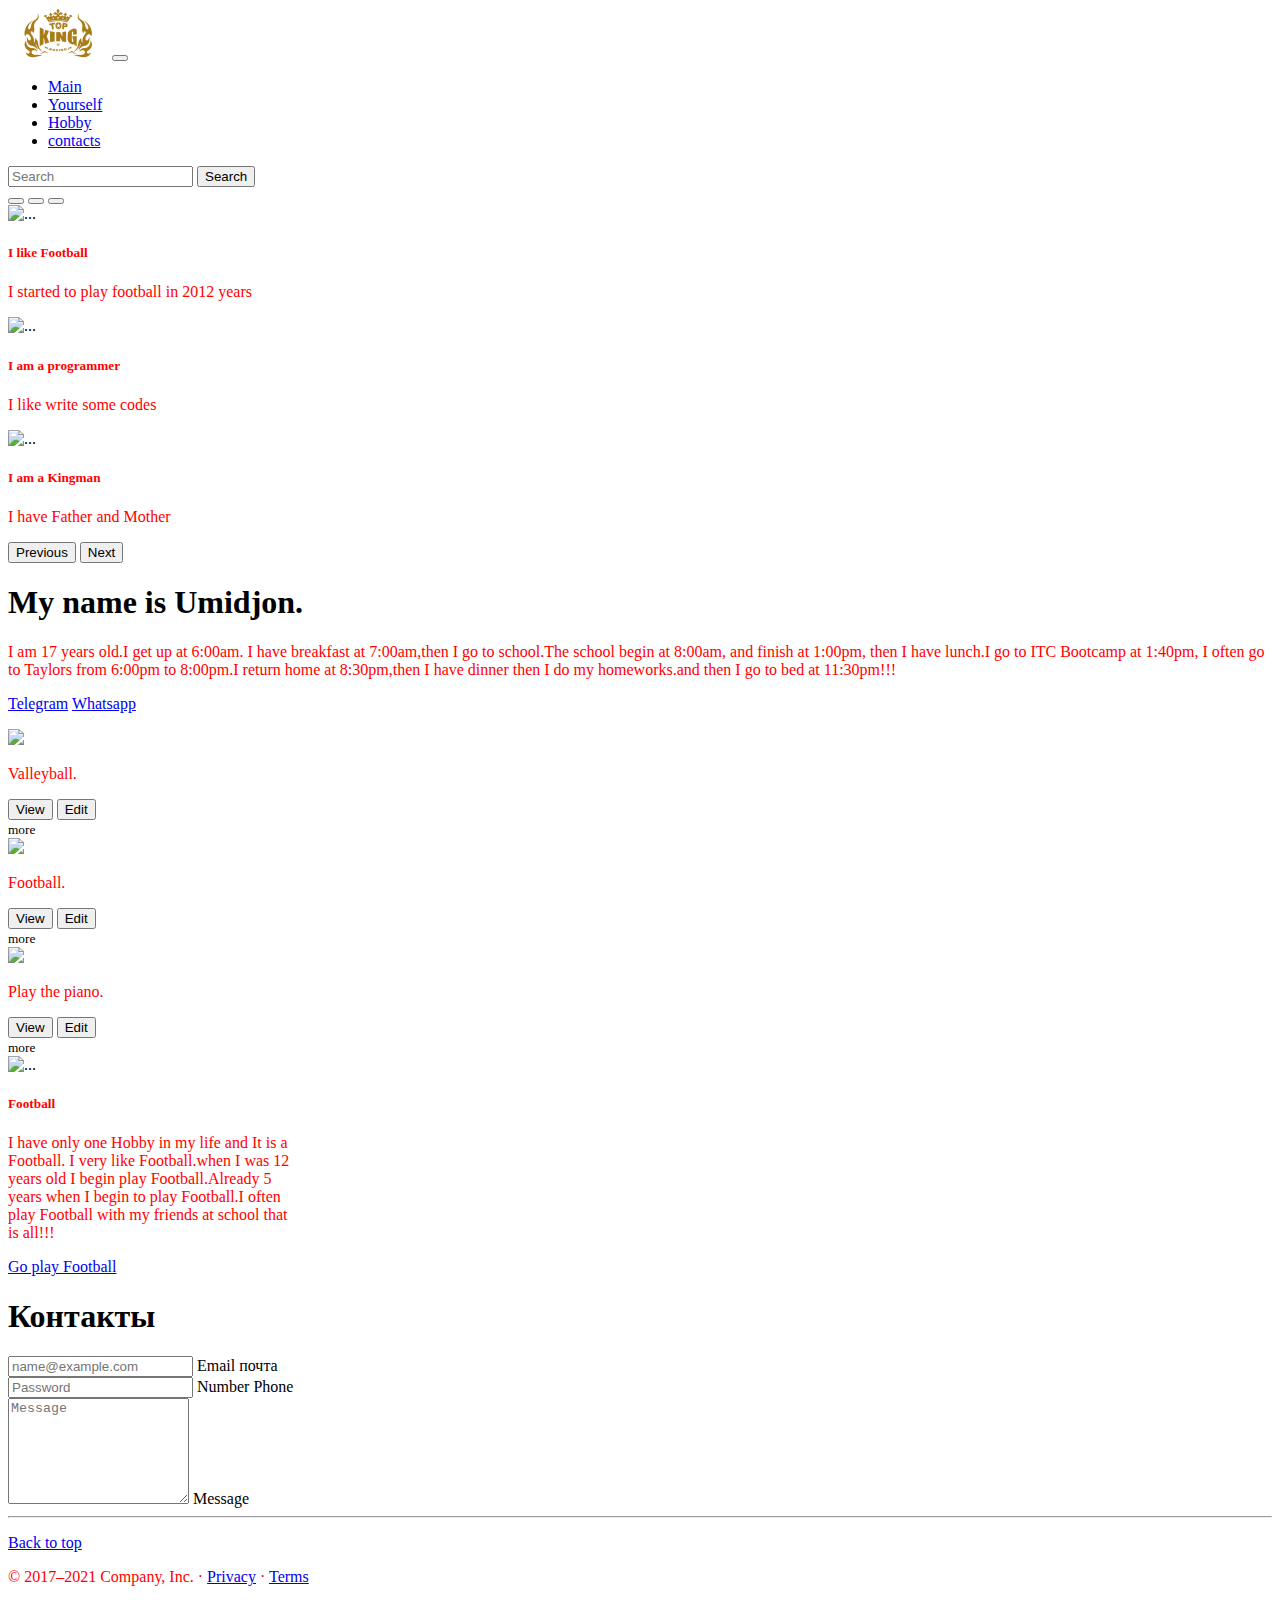
==== index.html @ e20fc25a "init" ====
<!DOCTYPE html>
<html lang="en">
<head>
    <link href="https://cdn.jsdelivr.net/npm/bootstrap@5.0.2/dist/css/bootstrap.min.css" rel="stylesheet" integrity="sha384-EVSTQN3/azprG1Anm3QDgpJLIm9Nao0Yz1ztcQTwFspd3yD65VohhpuuCOmLASjC" crossorigin="anonymous">
    <title>умиджон</title>
    <link rel="stylesheet" href="index.css">
</head>
<body>
    <nav class="navbar navbar-expand-lg navbar-light bg-light" id="main">
        <div class="container">
          <a class="navbar-brand" href="#"><img width="100" height="50" src="king.png"></a>
          <button class="navbar-toggler" type="button" data-bs-toggle="collapse" data-bs-target="#navbarSupportedContent" aria-controls="navbarSupportedContent" aria-expanded="false" aria-label="Toggle navigation">
            <span class="navbar-toggler-icon"></span>
          </button>
          <div class="collapse navbar-collapse" id="navbarSupportedContent">
            <ul class="navbar-nav me-auto mb-2 mb-lg-0">
              <li class="nav-item">
                <a class="nav-link active" aria-current="page" href="#main">Main</a>
              </li>
              <li class="nav-item">
                <a class="nav-link" href="#about me">Yourself</a>
              </li>
            </li>
            <li class="nav-item">
              <a class="nav-link" href="#hobby">Hobby</a>
            </li>
        </li>
        <li class="nav-item">
          <a class="nav-link" href="#contact
          ">contacts</a>
        </li>
              </li>
            </ul>
            <form class="d-flex">
              <input class="form-control me-2" type="search" placeholder="Search" aria-label="Search">
              <button class="btn btn-outline-success" type="submit">Search</button>
            </form>
          </div>
        </div>
    </nav>

  

    <div id="carouselExampleCaptions" class="carousel slide" data-bs-ride="carousel">
        <div class="carousel-indicators">
          <button type="button" data-bs-target="#carouselExampleCaptions" data-bs-slide-to="0" class="active" aria-current="true" aria-label="Slide 1"></button>
          <button type="button" data-bs-target="#carouselExampleCaptions" data-bs-slide-to="1" aria-label="Slide 2"></button>
          <button type="button" data-bs-target="#carouselExampleCaptions" data-bs-slide-to="2" aria-label="Slide 3"></button>
        </div>
        <div class="carousel-inner">
          <div class="carousel-item active">
            <img  src="https://img.freepik.com/free-vector/soccer-logo-football-logo-sport-team-logo-vectortemplate_1195-955.jpg" class="d-block w-100" alt="...">
            <div class="carousel-caption d-none d-md-block">
              <h5>I like Football</h5>
              <p>I started to play football in 2012 years</p>
            </div>
          </div>
          <div class="carousel-item">
            <img  src="https://s.tmimgcdn.com/scr/800x500/188900/professionalnyj-logotip-king-lion_188937-original.jpg" class="d-block w-100" alt="...">
            <div class="carousel-caption d-none d-md-block">
              <h5>I am a programmer</h5>
              <p>I like write some codes</p>
            </div>
          </div>
          <div class="carousel-item">
            <img   src="https://elements-cover-images-0.imgix.net/10aea52d-8709-412b-97c4-f6b7abf04435?auto=compress%2Cformat&fit=max&w=900&s=dffbfa229d82c85be045f4ca02735893" class="d-block w-100" alt="...">
            <div class="carousel-caption d-none d-md-block">
              <h5>I am a Kingman</h5>
              <p>I have Father and Mother</p>
            </div>
          </div>
        </div>
        <button class="carousel-control-prev" type="button" data-bs-target="#carouselExampleCaptions" data-bs-slide="prev">
          <span class="carousel-control-prev-icon" aria-hidden="true"></span>
          <span class="visually-hidden">Previous</span>
        </button>
        <button class="carousel-control-next" type="button" data-bs-target="#carouselExampleCaptions" data-bs-slide="next">
          <span class="carousel-control-next-icon" aria-hidden="true"></span>
          <span class="visually-hidden">Next</span>
        </button>
      </div>

      

    <section class="py-5 text-center container" id="about me">
        <div class="row py-lg-5">
          <div class="col-lg-6 col-md-8 mx-auto">
            <h1 class="fw-light">My name is Umidjon.</h1>
            <p class="lead text-muted">I am 17 years old.I get up at 6:00am. I have breakfast at 7:00am,then I go to school.The school begin at 8:00am, and finish at 1:00pm, then I have lunch.I go to ITC Bootcamp at 1:40pm, I often go to Taylors from 6:00pm to 8:00pm.I return home at 8:30pm,then I have dinner then I do my homeworks.and then I go to bed at 11:30pm!!! </p>
            <p>
              <a target="_blank" href=" https://t.me/+996995874040" class="btn btn-primary my-2">Telegram</a>
              <a target="_blank" href="https://wa.me/+996995874040" class="btn btn-secondary my-2">Whatsapp</a>
            </p>
           
          </div>
        </div>
      </section>

      
          
       
    
  
          <div class="album py-5 bg-light">
            <div class="container">
      
              <div class="row row-cols-1 row-cols-sm-2 row-cols-md-3 g-3">
              <div class="col">
                <div class="card shadow-sm">
                  <img height="250" src="https://cdn.dmcl.biz/media/image/209732/o/Volleyball+%282%29.jpg">
      
                  <div class="card-body">
                    <p class="card-text">Valleyball.</p>
                    <div class="d-flex justify-content-between align-items-center">
                      <div class="btn-group">
                        <button type="button" class="btn btn-sm btn-outline-secondary">View</button>
                        <button type="button" class="btn btn-sm btn-outline-secondary">Edit</button>
                      </div>
                      <small class="text-muted">more</small>
                    </div>
                  </div>
                </div>
              </div>
              <div class="col">
                <div class="card shadow-sm">
                  <img height="250" src="https://i.ytimg.com/vi/-mwaLB0SR34/maxresdefault.jpg">
      
                  <div class="card-body">
                    <p class="card-text">Football.</p>
                    <div class="d-flex justify-content-between align-items-center">
                      <div class="btn-group">
                        <button type="button" class="btn btn-sm btn-outline-secondary">View</button>
                        <button type="button" class="btn btn-sm btn-outline-secondary">Edit</button>
                      </div>
                      <small class="text-muted">more</small>
                    </div>
                  </div>
                </div>
              </div>
              <div class="col">
                <div class="card shadow-sm">
                  <img height="250" src="https://asia-latinamerica-mea.yamaha.com/en/files/parts_viewer01_04ce4d71abcf44dab52876bd78781e59.jpg">
      
                  <div class="card-body">
                    <p class="card-text">Play the piano.</p>
                    <div class="d-flex justify-content-between align-items-center">
                      <div class="btn-group">
                        <button type="button" class="btn btn-sm btn-outline-secondary">View</button>
                        <button type="button" class="btn btn-sm btn-outline-secondary">Edit</button>
                      </div>
                      <small class="text-muted">more</small>
                    </div>
                  </div>
                </div>
              </div>
      
              

          



      <div class="container" id="hobby">
      <div class="card" style="width: 18rem;">
        <img height="280" src="https://picjumbo.com/wp-content/uploads/alone-with-his-thoughts-1080x720.jpg" class="card-img-top" alt="...">
        <div class="card-body">
          <h5 class="card-title">Football</h5>
          <p class="card-text">I have only one Hobby in my life and It is a Football. I very like Football.when I was 12 years old I begin play Football.Already 5 years when I begin to play Football.I often play Football with my friends at school that is all!!!</p>
          <a href="https://football.ua/" class="btn btn-primary">Go play Football</a>
        </div>
      </div>
      <div class="container" id="contact">
        <h1 class="text-center mb-5">
          Контакты
        </h1>
        <div class="form-floating mb-3">
          <input type="email" class="form-control" id="floatingInput" placeholder="name@example.com">
          <label for="floatingInput">Email почта</label>
        </div>
        <div class="form-floating">
          <input type="text" class="form-control" id="floatingPassword" placeholder="Password">
          <label for="floatingPassword">Number Phone</label>
        </div>
        <div class="form-floating mb-5 mt-5">
          <textarea class="form-control" placeholder="Message" id="floatingTextarea2" style="height: 100px"></textarea>
          <label for="floatingTextarea2">Message</label>
        </div>

       
        <footer class="container">
          <hr class="featurette-divider mt-5 mb-5">
          <p class="float-end"><a href="#">Back to top</a></p>
          <p>© 2017–2021 Company, Inc. · <a href="#">Privacy</a> · <a href="#">Terms</a></p>
        </footer>

          

        

    <script src="https://cdn.jsdelivr.net/npm/bootstrap@5.0.2/dist/js/bootstrap.bundle.min.js" integrity="sha384-MrcW6ZMFYlzcLA8Nl+NtUVF0sA7MsXsP1UyJoMp4YLEuNSfAP+JcXn/tWtIaxVXM" crossorigin="anonymous"></script>

    <script src="https://cdn.jsdelivr.net/npm/@popperjs/core@2.9.2/dist/umd/popper.min.js" integrity="sha384-IQsoLXl5PILFhosVNubq5LC7Qb9DXgDA9i+tQ8Zj3iwWAwPtgFTxbJ8NT4GN1R8p" crossorigin="anonymous"></script>
<script src="https://cdn.jsdelivr.net/npm/bootstrap@5.0.2/dist/js/bootstrap.min.js" integrity="sha384-cVKIPhGWiC2Al4u+LWgxfKTRIcfu0JTxR+EQDz/bgldoEyl4H0zUF0QKbrJ0EcQF" crossorigin="anonymous"></script>
</body>
</html>
---- index.css ----
.carousel-item img{
    height:600px;
}
p{
    color:red
}
h5{
    color:red
}
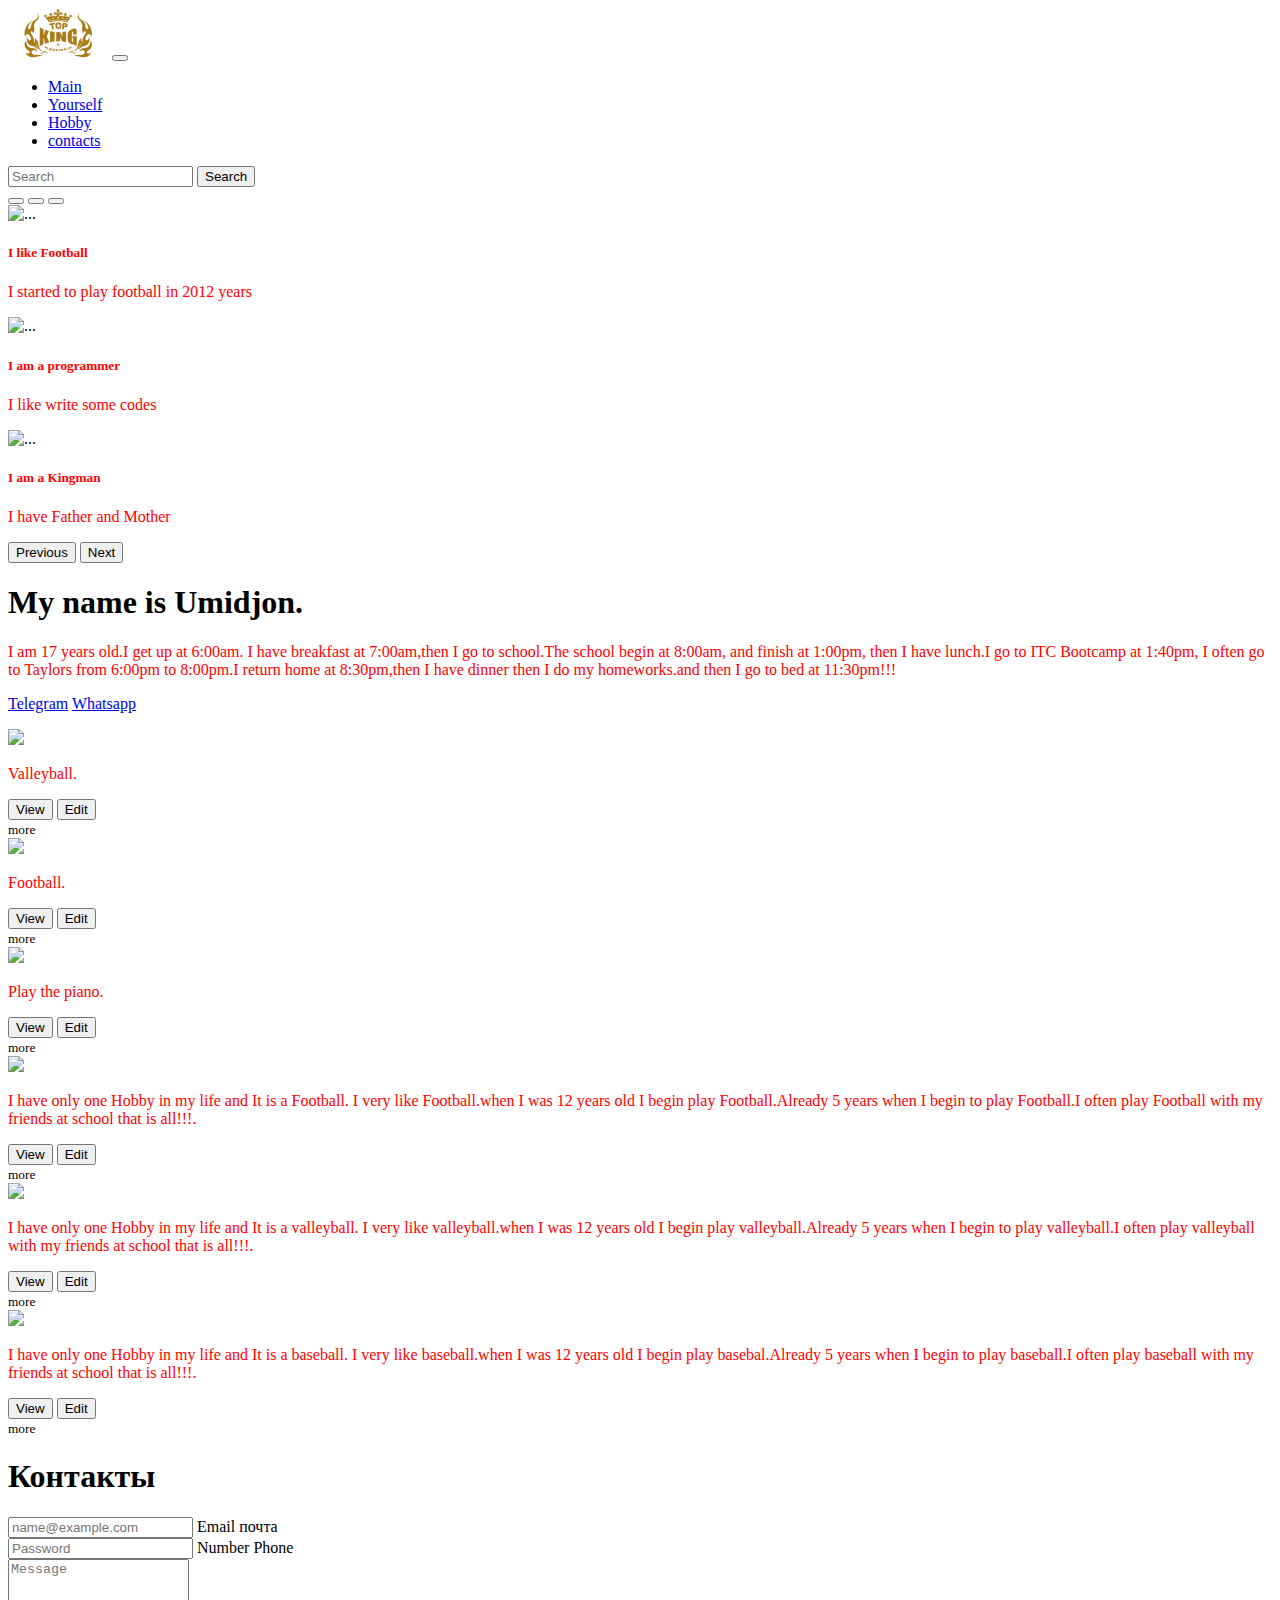
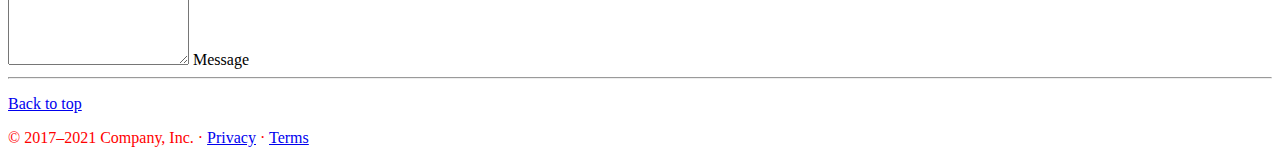
==== commit 29d1f9d5: "fix code" ====
--- a/index.html
+++ b/index.html
@@ -153,22 +153,61 @@
                   </div>
                 </div>
               </div>
-      
-              
-
-          
-
-
-
-      <div class="container" id="hobby">
-      <div class="card" style="width: 18rem;">
-        <img height="280" src="https://picjumbo.com/wp-content/uploads/alone-with-his-thoughts-1080x720.jpg" class="card-img-top" alt="...">
-        <div class="card-body">
-          <h5 class="card-title">Football</h5>
-          <p class="card-text">I have only one Hobby in my life and It is a Football. I very like Football.when I was 12 years old I begin play Football.Already 5 years when I begin to play Football.I often play Football with my friends at school that is all!!!</p>
-          <a href="https://football.ua/" class="btn btn-primary">Go play Football</a>
-        </div>
-      </div>
+              <div class="col">
+                <div class="card shadow-sm">
+                  <img height="250" src="https://picjumbo.com/wp-content/uploads/alone-with-his-thoughts-1080x720.jpg">
+      
+                  <div class="card-body">
+                    <p class="card-text">I have only one Hobby in my life and It is a Football. I very like Football.when I was 12 years old I begin play Football.Already 5 years when I begin to play Football.I often play Football with my friends at school that is all!!!.</p>
+                    <div class="d-flex justify-content-between align-items-center">
+                      <div class="btn-group">
+                        <button type="button" class="btn btn-sm btn-outline-secondary">View</button>
+                        <button type="button" class="btn btn-sm btn-outline-secondary">Edit</button>
+                      </div>
+                      <small class="text-muted">more</small>
+                    </div>
+                  </div>
+                </div>
+              </div>
+              <div class="col">
+                <div class="card shadow-sm">
+                  <img height="250" src="https://cdn.dmcl.biz/media/image/209732/o/Volleyball+%282%29.jpg">
+      
+                  <div class="card-body">
+                    <p class="card-text">I have only one Hobby in my life and It is a valleyball. I very like valleyball.when I was 12 years old I begin play valleyball.Already 5 years when I begin to play valleyball.I often play valleyball with my friends at school that is all!!!.</p>
+                    <div class="d-flex justify-content-between align-items-center">
+                      <div class="btn-group">
+                        <button type="button" class="btn btn-sm btn-outline-secondary">View</button>
+                        <button type="button" class="btn btn-sm btn-outline-secondary">Edit</button>
+                      </div>
+                      <small class="text-muted">more</small>
+                    </div>
+                  </div>
+                </div>
+              </div>
+              <div class="col">
+                <div class="card shadow-sm">
+                  <img height="250" src="https://play-lh.googleusercontent.com/-cu0quLrLsFifzym1oroMAxL8nIifBSu9xDbrhp9FRYhaRf4PwyeuJvyiFTYK8aS2Y8">
+      
+                  <div class="card-body">
+                    <p class="card-text">I have only one Hobby in my life and It is a baseball. I very like baseball.when I was 12 years old I begin play basebal.Already 5 years when I begin to play baseball.I often play baseball with my friends at school that is all!!!.</p>
+                    <div class="d-flex justify-content-between align-items-center">
+                      <div class="btn-group">
+                        <button type="button" class="btn btn-sm btn-outline-secondary">View</button>
+                        <button type="button" class="btn btn-sm btn-outline-secondary">Edit</button>
+                      </div>
+                      <small class="text-muted">more</small>
+                    </div>
+                  </div>
+                </div>
+              </div>
+      
+      
+        
+
+        
+
+
       <div class="container" id="contact">
         <h1 class="text-center mb-5">
           Контакты
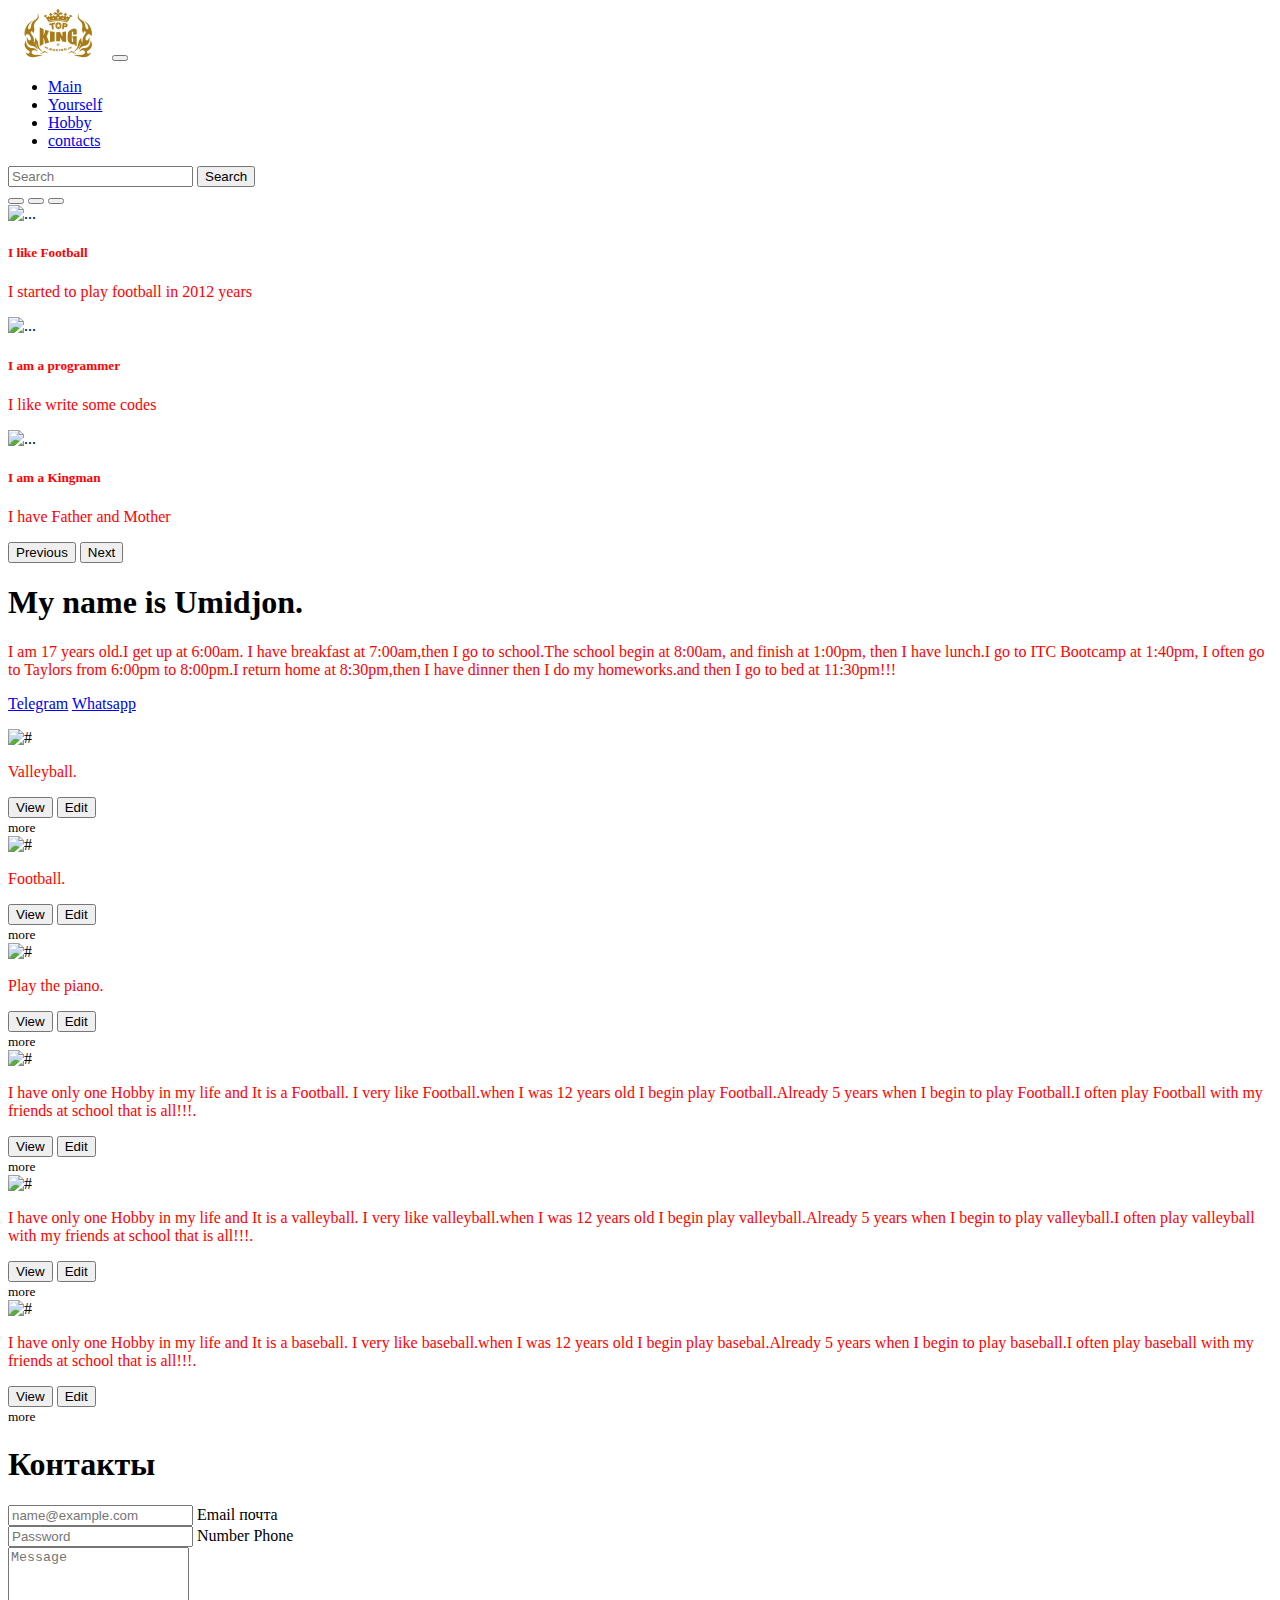
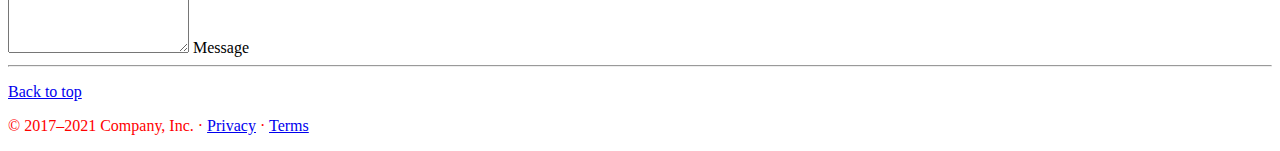
==== commit d3c4d066: "fix code" ====
--- a/index.html
+++ b/index.html
@@ -8,7 +8,7 @@
 <body>
     <nav class="navbar navbar-expand-lg navbar-light bg-light" id="main">
         <div class="container">
-          <a class="navbar-brand" href="#"><img width="100" height="50" src="king.png"></a>
+          <a class="navbar-brand" href="#"><img src="king.png" alt="#"></a>
           <button class="navbar-toggler" type="button" data-bs-toggle="collapse" data-bs-target="#navbarSupportedContent" aria-controls="navbarSupportedContent" aria-expanded="false" aria-label="Toggle navigation">
             <span class="navbar-toggler-icon"></span>
           </button>
@@ -18,18 +18,18 @@
                 <a class="nav-link active" aria-current="page" href="#main">Main</a>
               </li>
               <li class="nav-item">
-                <a class="nav-link" href="#about me">Yourself</a>
+                <a class="nav-link" href="#aboutme">Yourself</a>
               </li>
-            </li>
+            
             <li class="nav-item">
               <a class="nav-link" href="#hobby">Hobby</a>
             </li>
-        </li>
+        
         <li class="nav-item">
           <a class="nav-link" href="#contact
           ">contacts</a>
         </li>
-              </li>
+              
             </ul>
             <form class="d-flex">
               <input class="form-control me-2" type="search" placeholder="Search" aria-label="Search">
@@ -82,7 +82,7 @@
 
       
 
-    <section class="py-5 text-center container" id="about me">
+    <section class="py-5 text-center container" id="aboutme">
         <div class="row py-lg-5">
           <div class="col-lg-6 col-md-8 mx-auto">
             <h1 class="fw-light">My name is Umidjon.</h1>
@@ -107,7 +107,7 @@
               <div class="row row-cols-1 row-cols-sm-2 row-cols-md-3 g-3">
               <div class="col">
                 <div class="card shadow-sm">
-                  <img height="250" src="https://cdn.dmcl.biz/media/image/209732/o/Volleyball+%282%29.jpg">
+                  <img height="250" src="https://cdn.dmcl.biz/media/image/209732/o/Volleyball+%282%29.jpg" alt="#">
       
                   <div class="card-body">
                     <p class="card-text">Valleyball.</p>
@@ -121,9 +121,13 @@
                   </div>
                 </div>
               </div>
-              <div class="col">
-                <div class="card shadow-sm">
-                  <img height="250" src="https://i.ytimg.com/vi/-mwaLB0SR34/maxresdefault.jpg">
+              </div>
+            </div>
+          </div>
+
+              <div class="col">
+                <div class="card shadow-sm">
+                  <img height="250" src="https://i.ytimg.com/vi/-mwaLB0SR34/maxresdefault.jpg" alt="#">
       
                   <div class="card-body">
                     <p class="card-text">Football.</p>
@@ -139,7 +143,7 @@
               </div>
               <div class="col">
                 <div class="card shadow-sm">
-                  <img height="250" src="https://asia-latinamerica-mea.yamaha.com/en/files/parts_viewer01_04ce4d71abcf44dab52876bd78781e59.jpg">
+                  <img height="250" src="https://asia-latinamerica-mea.yamaha.com/en/files/parts_viewer01_04ce4d71abcf44dab52876bd78781e59.jpg" alt="#">
       
                   <div class="card-body">
                     <p class="card-text">Play the piano.</p>
@@ -155,7 +159,7 @@
               </div>
               <div class="col">
                 <div class="card shadow-sm">
-                  <img height="250" src="https://picjumbo.com/wp-content/uploads/alone-with-his-thoughts-1080x720.jpg">
+                  <img height="250" src="https://picjumbo.com/wp-content/uploads/alone-with-his-thoughts-1080x720.jpg" alt="#">
       
                   <div class="card-body">
                     <p class="card-text">I have only one Hobby in my life and It is a Football. I very like Football.when I was 12 years old I begin play Football.Already 5 years when I begin to play Football.I often play Football with my friends at school that is all!!!.</p>
@@ -171,7 +175,7 @@
               </div>
               <div class="col">
                 <div class="card shadow-sm">
-                  <img height="250" src="https://cdn.dmcl.biz/media/image/209732/o/Volleyball+%282%29.jpg">
+                  <img height="250" src="https://cdn.dmcl.biz/media/image/209732/o/Volleyball+%282%29.jpg" alt="#">
       
                   <div class="card-body">
                     <p class="card-text">I have only one Hobby in my life and It is a valleyball. I very like valleyball.when I was 12 years old I begin play valleyball.Already 5 years when I begin to play valleyball.I often play valleyball with my friends at school that is all!!!.</p>
@@ -187,7 +191,7 @@
               </div>
               <div class="col">
                 <div class="card shadow-sm">
-                  <img height="250" src="https://play-lh.googleusercontent.com/-cu0quLrLsFifzym1oroMAxL8nIifBSu9xDbrhp9FRYhaRf4PwyeuJvyiFTYK8aS2Y8">
+                  <img height="250" src="https://play-lh.googleusercontent.com/-cu0quLrLsFifzym1oroMAxL8nIifBSu9xDbrhp9FRYhaRf4PwyeuJvyiFTYK8aS2Y8" alt="#">
       
                   <div class="card-body">
                     <p class="card-text">I have only one Hobby in my life and It is a baseball. I very like baseball.when I was 12 years old I begin play basebal.Already 5 years when I begin to play baseball.I often play baseball with my friends at school that is all!!!.</p>
@@ -224,6 +228,8 @@
           <textarea class="form-control" placeholder="Message" id="floatingTextarea2" style="height: 100px"></textarea>
           <label for="floatingTextarea2">Message</label>
         </div>
+      </div>
+
 
        
         <footer class="container">
@@ -239,6 +245,6 @@
     <script src="https://cdn.jsdelivr.net/npm/bootstrap@5.0.2/dist/js/bootstrap.bundle.min.js" integrity="sha384-MrcW6ZMFYlzcLA8Nl+NtUVF0sA7MsXsP1UyJoMp4YLEuNSfAP+JcXn/tWtIaxVXM" crossorigin="anonymous"></script>
 
     <script src="https://cdn.jsdelivr.net/npm/@popperjs/core@2.9.2/dist/umd/popper.min.js" integrity="sha384-IQsoLXl5PILFhosVNubq5LC7Qb9DXgDA9i+tQ8Zj3iwWAwPtgFTxbJ8NT4GN1R8p" crossorigin="anonymous"></script>
-<script src="https://cdn.jsdelivr.net/npm/bootstrap@5.0.2/dist/js/bootstrap.min.js" integrity="sha384-cVKIPhGWiC2Al4u+LWgxfKTRIcfu0JTxR+EQDz/bgldoEyl4H0zUF0QKbrJ0EcQF" crossorigin="anonymous"></script>
+    <script src="https://cdn.jsdelivr.net/npm/bootstrap@5.0.2/dist/js/bootstrap.min.js" integrity="sha384-cVKIPhGWiC2Al4u+LWgxfKTRIcfu0JTxR+EQDz/bgldoEyl4H0zUF0QKbrJ0EcQF" crossorigin="anonymous"></script>
 </body>
 </html>--- a/index.css
+++ b/index.css
@@ -6,4 +6,8 @@
 }
 h5{
     color:red
-}+}
+.navbar-brand img{
+    width:100px;
+    height:50px;
+}
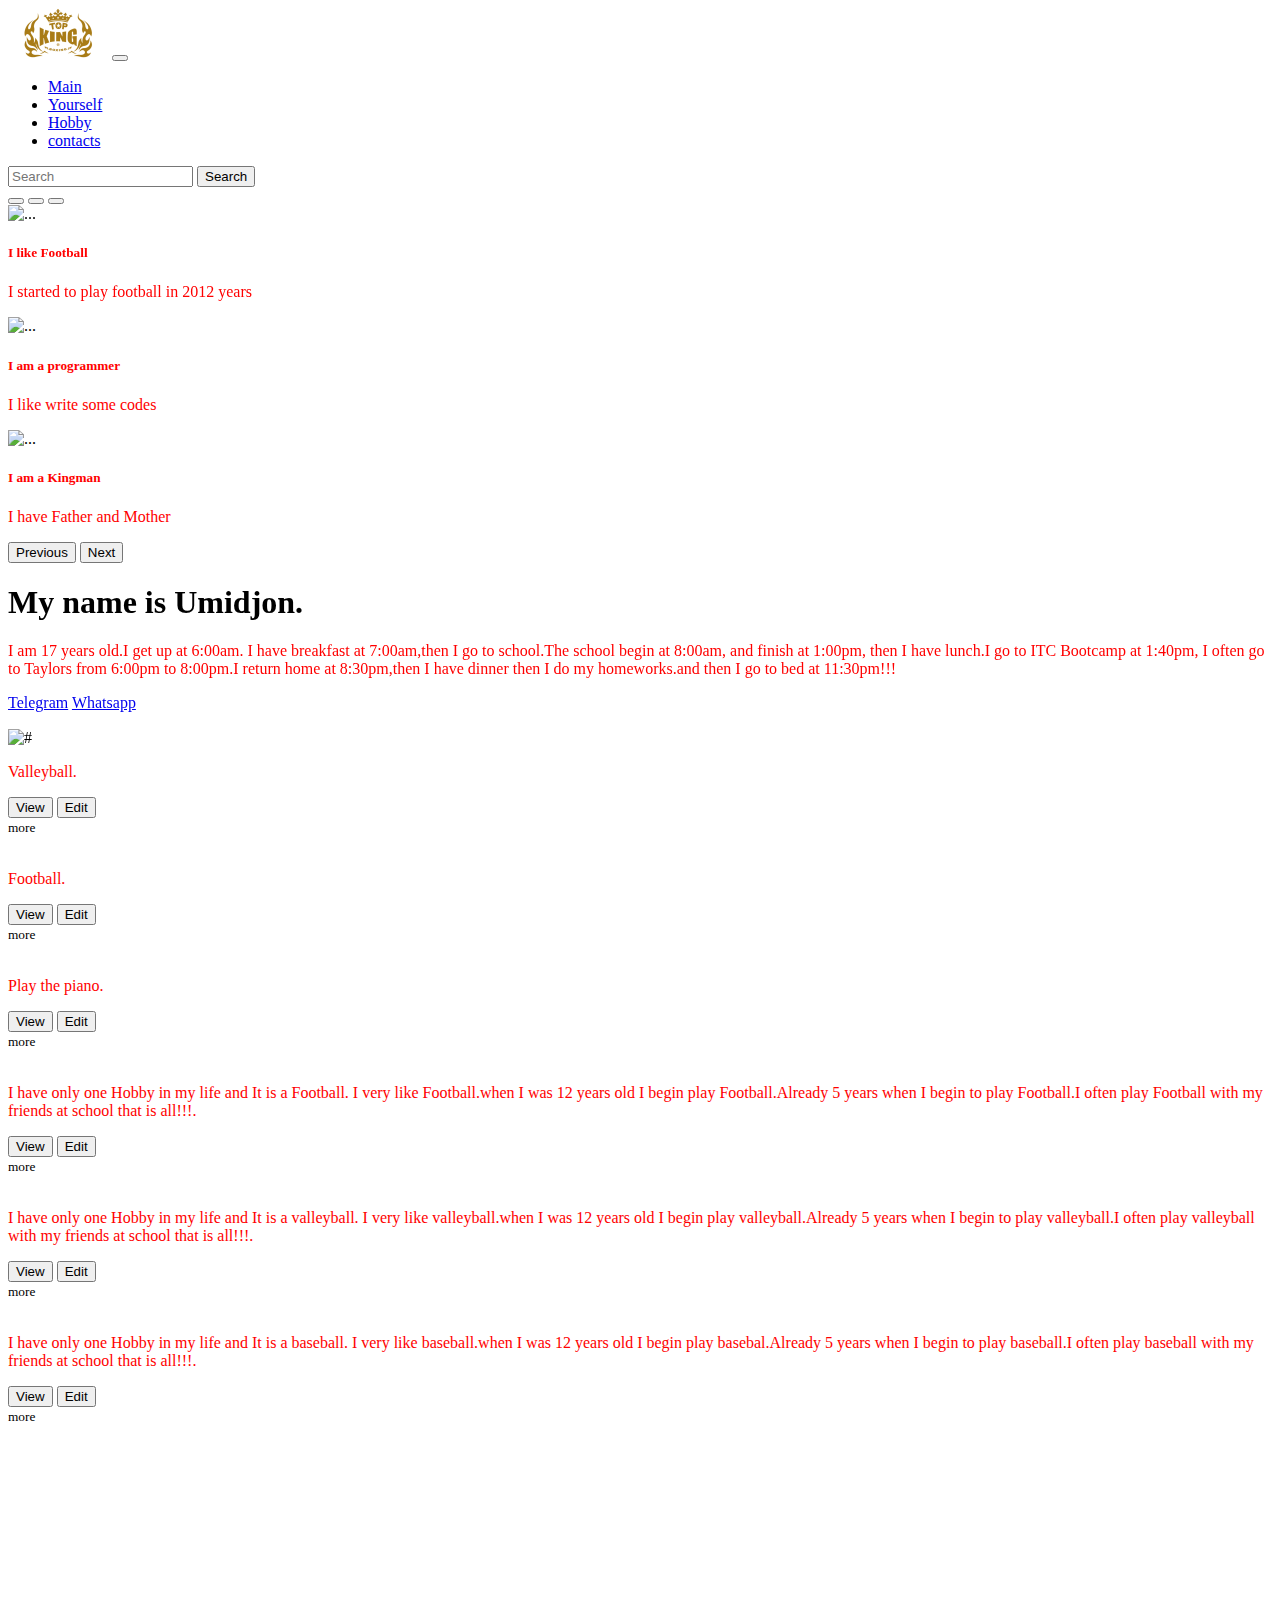
==== commit 2ed2fc8d: "fix code" ====
--- a/index.html
+++ b/index.html
@@ -2,6 +2,7 @@
 <html lang="en">
 <head>
     <link href="https://cdn.jsdelivr.net/npm/bootstrap@5.0.2/dist/css/bootstrap.min.css" rel="stylesheet" integrity="sha384-EVSTQN3/azprG1Anm3QDgpJLIm9Nao0Yz1ztcQTwFspd3yD65VohhpuuCOmLASjC" crossorigin="anonymous">
+    <link href="https://unpkg.com/aos@2.3.1/dist/aos.css" rel="stylesheet">
     <title>умиджон</title>
     <link rel="stylesheet" href="index.css">
 </head>
@@ -49,10 +50,16 @@
         </div>
         <div class="carousel-inner">
           <div class="carousel-item active">
-            <img  src="https://img.freepik.com/free-vector/soccer-logo-football-logo-sport-team-logo-vectortemplate_1195-955.jpg" class="d-block w-100" alt="...">
+            
+            <img data-aos="flip-left"
+            data-aos-easing="ease-out-cubic"
+            data-aos-duration="2000" src="https://img.freepik.com/free-vector/soccer-logo-football-logo-sport-team-logo-vectortemplate_1195-955.jpg" class="d-block w-100" alt="...">
             <div class="carousel-caption d-none d-md-block">
+              <div data-aos="fade-up">
               <h5>I like Football</h5>
               <p>I started to play football in 2012 years</p>
+            </div>
+           
             </div>
           </div>
           <div class="carousel-item">
@@ -61,6 +68,7 @@
               <h5>I am a programmer</h5>
               <p>I like write some codes</p>
             </div>
+            
           </div>
           <div class="carousel-item">
             <img   src="https://elements-cover-images-0.imgix.net/10aea52d-8709-412b-97c4-f6b7abf04435?auto=compress%2Cformat&fit=max&w=900&s=dffbfa229d82c85be045f4ca02735893" class="d-block w-100" alt="...">
@@ -85,12 +93,14 @@
     <section class="py-5 text-center container" id="aboutme">
         <div class="row py-lg-5">
           <div class="col-lg-6 col-md-8 mx-auto">
+            <div data-aos="flip-left">
             <h1 class="fw-light">My name is Umidjon.</h1>
             <p class="lead text-muted">I am 17 years old.I get up at 6:00am. I have breakfast at 7:00am,then I go to school.The school begin at 8:00am, and finish at 1:00pm, then I have lunch.I go to ITC Bootcamp at 1:40pm, I often go to Taylors from 6:00pm to 8:00pm.I return home at 8:30pm,then I have dinner then I do my homeworks.and then I go to bed at 11:30pm!!! </p>
             <p>
               <a target="_blank" href=" https://t.me/+996995874040" class="btn btn-primary my-2">Telegram</a>
               <a target="_blank" href="https://wa.me/+996995874040" class="btn btn-secondary my-2">Whatsapp</a>
             </p>
+            </div>
            
           </div>
         </div>
@@ -102,12 +112,13 @@
     
   
           <div class="album py-5 bg-light">
-            <div class="container">
-      
+            <div class="container"> 
+
               <div class="row row-cols-1 row-cols-sm-2 row-cols-md-3 g-3">
+            
               <div class="col">
                 <div class="card shadow-sm">
-                  <img height="250" src="https://cdn.dmcl.biz/media/image/209732/o/Volleyball+%282%29.jpg" alt="#">
+                  <img data-aos="zoom-out-right" height="250" src="https://cdn.dmcl.biz/media/image/209732/o/Volleyball+%282%29.jpg" alt="#">
       
                   <div class="card-body">
                     <p class="card-text">Valleyball.</p>
@@ -121,13 +132,9 @@
                   </div>
                 </div>
               </div>
-              </div>
-            </div>
-          </div>
-
-              <div class="col">
-                <div class="card shadow-sm">
-                  <img height="250" src="https://i.ytimg.com/vi/-mwaLB0SR34/maxresdefault.jpg" alt="#">
+           
+                <div class="card shadow-sm">
+                  <img data-aos="zoom-out" height="250" src="https://i.ytimg.com/vi/-mwaLB0SR34/maxresdefault.jpg" alt="#">
       
                   <div class="card-body">
                     <p class="card-text">Football.</p>
@@ -140,10 +147,9 @@
                     </div>
                   </div>
                 </div>
-              </div>
-              <div class="col">
-                <div class="card shadow-sm">
-                  <img height="250" src="https://asia-latinamerica-mea.yamaha.com/en/files/parts_viewer01_04ce4d71abcf44dab52876bd78781e59.jpg" alt="#">
+          
+                <div class="card shadow-sm">
+                  <img data-aos="zoom-out-left" height="250" src="https://asia-latinamerica-mea.yamaha.com/en/files/parts_viewer01_04ce4d71abcf44dab52876bd78781e59.jpg" alt="#">
       
                   <div class="card-body">
                     <p class="card-text">Play the piano.</p>
@@ -156,10 +162,9 @@
                     </div>
                   </div>
                 </div>
-              </div>
-              <div class="col">
-                <div class="card shadow-sm">
-                  <img height="250" src="https://picjumbo.com/wp-content/uploads/alone-with-his-thoughts-1080x720.jpg" alt="#">
+            
+                <div class="card shadow-sm">
+                  <img data-aos="zoom-out-right" height="250" src="https://picjumbo.com/wp-content/uploads/alone-with-his-thoughts-1080x720.jpg" alt="#">
       
                   <div class="card-body">
                     <p class="card-text">I have only one Hobby in my life and It is a Football. I very like Football.when I was 12 years old I begin play Football.Already 5 years when I begin to play Football.I often play Football with my friends at school that is all!!!.</p>
@@ -172,10 +177,9 @@
                     </div>
                   </div>
                 </div>
-              </div>
-              <div class="col">
-                <div class="card shadow-sm">
-                  <img height="250" src="https://cdn.dmcl.biz/media/image/209732/o/Volleyball+%282%29.jpg" alt="#">
+            
+                <div class="card shadow-sm">
+                  <img data-aos="zoom-out" height="250" src="https://cdn.dmcl.biz/media/image/209732/o/Volleyball+%282%29.jpg" alt="#">
       
                   <div class="card-body">
                     <p class="card-text">I have only one Hobby in my life and It is a valleyball. I very like valleyball.when I was 12 years old I begin play valleyball.Already 5 years when I begin to play valleyball.I often play valleyball with my friends at school that is all!!!.</p>
@@ -188,10 +192,10 @@
                     </div>
                   </div>
                 </div>
-              </div>
-              <div class="col">
-                <div class="card shadow-sm">
-                  <img height="250" src="https://play-lh.googleusercontent.com/-cu0quLrLsFifzym1oroMAxL8nIifBSu9xDbrhp9FRYhaRf4PwyeuJvyiFTYK8aS2Y8" alt="#">
+              
+              
+                <div class="card shadow-sm">
+                  <img data-aos="zoom-out-left" height="250"  src="https://play-lh.googleusercontent.com/-cu0quLrLsFifzym1oroMAxL8nIifBSu9xDbrhp9FRYhaRf4PwyeuJvyiFTYK8aS2Y8" alt="#">
       
                   <div class="card-body">
                     <p class="card-text">I have only one Hobby in my life and It is a baseball. I very like baseball.when I was 12 years old I begin play basebal.Already 5 years when I begin to play baseball.I often play baseball with my friends at school that is all!!!.</p>
@@ -204,39 +208,41 @@
                     </div>
                   </div>
                 </div>
-              </div>
-      
-      
-        
-
-        
+            
 
 
       <div class="container" id="contact">
-        <h1 class="text-center mb-5">
+        <h1 data-aos="flip-left"
+        data-aos-easing="ease-out-cubic"
+        data-aos-duration="2000" class="text-center mb-5">
           Контакты
         </h1>
-        <div class="form-floating mb-3">
+        <div data-aos="fade-right"
+        data-aos-offset="300"
+        data-aos-easing="ease-in-sine" class="form-floating mb-3">
           <input type="email" class="form-control" id="floatingInput" placeholder="name@example.com">
           <label for="floatingInput">Email почта</label>
         </div>
-        <div class="form-floating">
+        <div data-aos="fade-right"
+        data-aos-offset="300"
+        data-aos-easing="ease-in-sine" class="form-floating">
           <input type="text" class="form-control" id="floatingPassword" placeholder="Password">
           <label for="floatingPassword">Number Phone</label>
         </div>
-        <div class="form-floating mb-5 mt-5">
+        <div data-aos="fade-up"
+        data-aos-duration="3000" class="form-floating mb-5 mt-5">
           <textarea class="form-control" placeholder="Message" id="floatingTextarea2" style="height: 100px"></textarea>
           <label for="floatingTextarea2">Message</label>
         </div>
       </div>
 
 
-       
-        <footer class="container">
+<!--        
+      <footer class="container">
           <hr class="featurette-divider mt-5 mb-5">
           <p class="float-end"><a href="#">Back to top</a></p>
           <p>© 2017–2021 Company, Inc. · <a href="#">Privacy</a> · <a href="#">Terms</a></p>
-        </footer>
+      </footer> -->
 
           
 
@@ -245,6 +251,10 @@
     <script src="https://cdn.jsdelivr.net/npm/bootstrap@5.0.2/dist/js/bootstrap.bundle.min.js" integrity="sha384-MrcW6ZMFYlzcLA8Nl+NtUVF0sA7MsXsP1UyJoMp4YLEuNSfAP+JcXn/tWtIaxVXM" crossorigin="anonymous"></script>
 
     <script src="https://cdn.jsdelivr.net/npm/@popperjs/core@2.9.2/dist/umd/popper.min.js" integrity="sha384-IQsoLXl5PILFhosVNubq5LC7Qb9DXgDA9i+tQ8Zj3iwWAwPtgFTxbJ8NT4GN1R8p" crossorigin="anonymous"></script>
-    <script src="https://cdn.jsdelivr.net/npm/bootstrap@5.0.2/dist/js/bootstrap.min.js" integrity="sha384-cVKIPhGWiC2Al4u+LWgxfKTRIcfu0JTxR+EQDz/bgldoEyl4H0zUF0QKbrJ0EcQF" crossorigin="anonymous"></script>
+<script src="https://cdn.jsdelivr.net/npm/bootstrap@5.0.2/dist/js/bootstrap.min.js" integrity="sha384-cVKIPhGWiC2Al4u+LWgxfKTRIcfu0JTxR+EQDz/bgldoEyl4H0zUF0QKbrJ0EcQF" crossorigin="anonymous"></script>
+<script src="https://unpkg.com/aos@2.3.1/dist/aos.js"></script>
+<script>
+  AOS.init();
+</script>
 </body>
 </html>